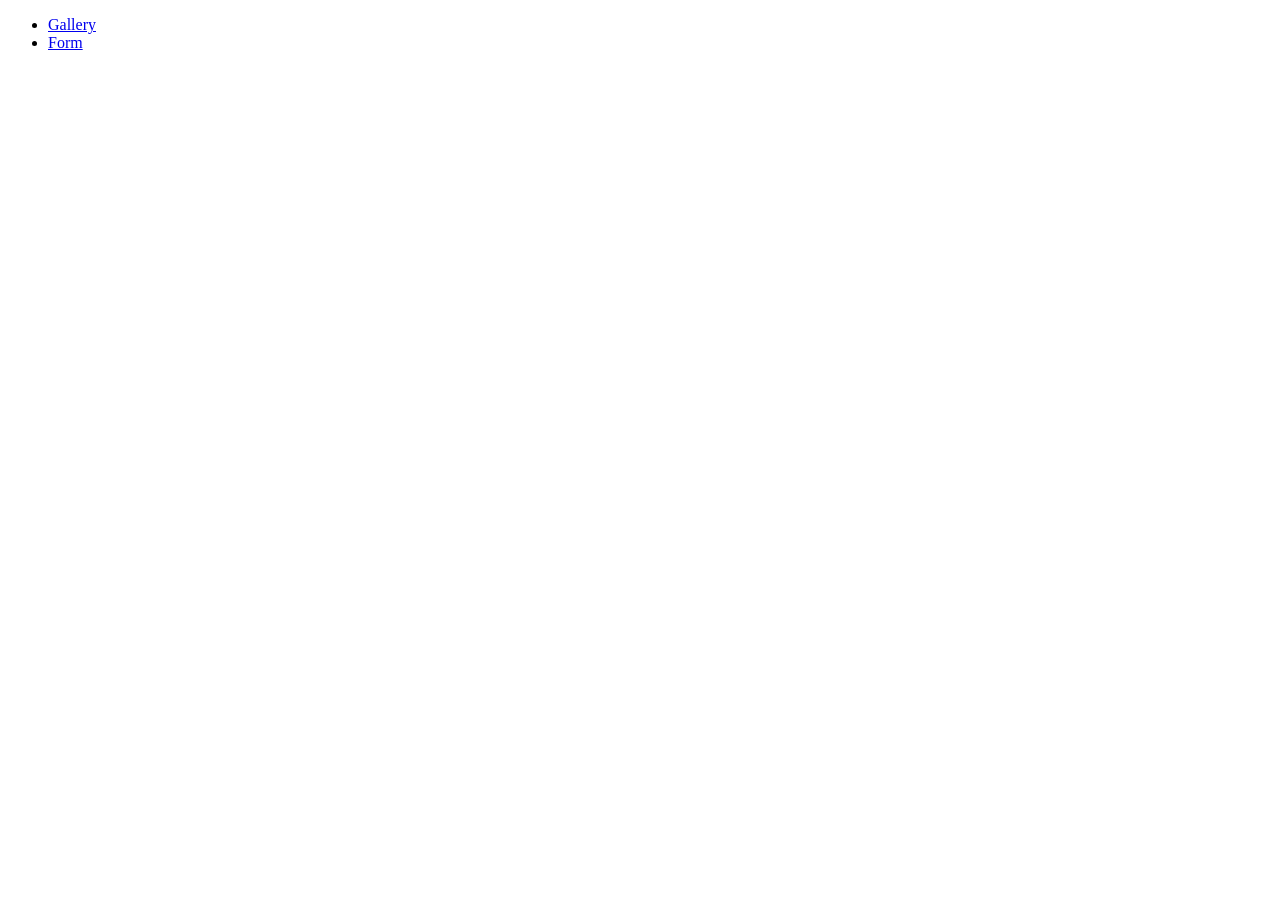
==== index.html @ 1ff270d7 "Deploying to gh-pages from @ leguter/goit-js-hw-09@e7078adf0698053f447a8711ba2b53b45c563523 🚀" ====
<!DOCTYPE html>
<html lang="en">
  <head>
    <meta charset="UTF-8" />
    <link rel="icon" type="image/svg+xml" href="/goit-js-hw-09/favicon.svg" />
    <meta name="viewport" content="width=device-width, initial-scale=1.0" />
    <title>Vanilla App Template</title>
    
    <link rel="stylesheet" href="/goit-js-hw-09/assets/index-b3d1a2ef.css">
  </head>
  <body>
    <header class="header">
  <nav class="nav">
    <ul class="nav-list">
      <li class="nav-item">
        <a href="./1-gallery.html" class="nav-link">Gallery</a>
      </li>

      <li class="nav-item">
        <a href="./2-form.html" class="nav-link">Form</a>
      </li>
    </ul>
  </nav>
</header>

  </body>
</html>
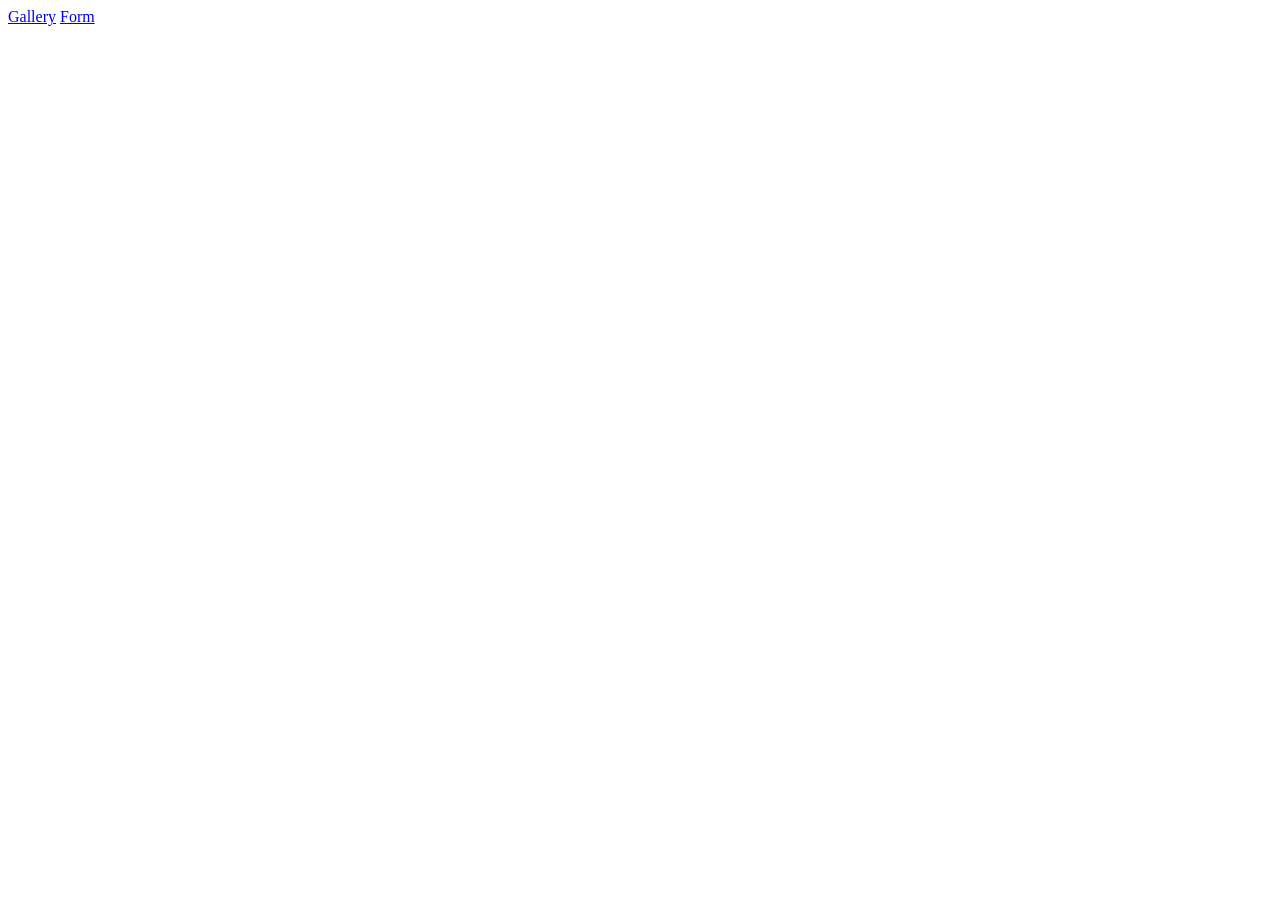
==== commit 3c3bb142: "Deploying to gh-pages from @ leguter/goit-js-hw-09@2a2756abb54c3eac0fe9f5fd6d888cc65a18b196 🚀" ====
--- a/index.html
+++ b/index.html
@@ -6,22 +6,10 @@
     <meta name="viewport" content="width=device-width, initial-scale=1.0" />
     <title>Vanilla App Template</title>
     
-    <link rel="stylesheet" href="/goit-js-hw-09/assets/index-b3d1a2ef.css">
+    <link rel="stylesheet" href="/goit-js-hw-09/assets/styles-b81199f4.css">
   </head>
   <body>
-    <header class="header">
-  <nav class="nav">
-    <ul class="nav-list">
-      <li class="nav-item">
-        <a href="./1-gallery.html" class="nav-link">Gallery</a>
-      </li>
-
-      <li class="nav-item">
-        <a href="./2-form.html" class="nav-link">Form</a>
-      </li>
-    </ul>
-  </nav>
-</header>
-
+<a href="./1-gallery.html" class="nav-link">Gallery</a>
+<a href="./2-form.html" class="nav-link">Form</a>
   </body>
 </html>
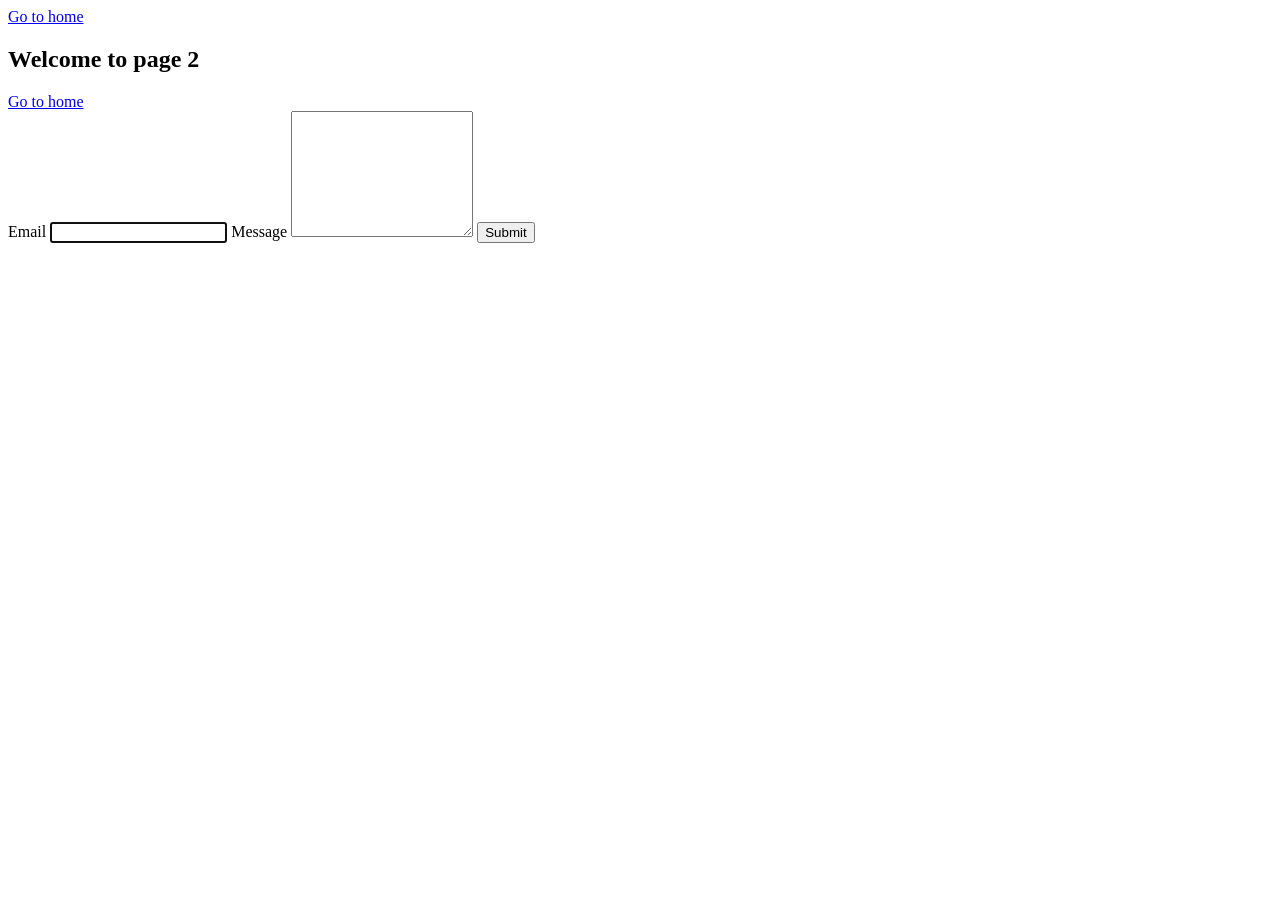
==== commit 8c8eadfd: "Deploying to gh-pages from @ leguter/goit-js-hw-09@34726655e717f77a2dd31a8e2c483947b6757b7e 🚀" ====
--- a/index.html
+++ b/index.html
@@ -6,10 +6,62 @@
     <meta name="viewport" content="width=device-width, initial-scale=1.0" />
     <title>Vanilla App Template</title>
     
+    <script type="module" crossorigin src="/goit-js-hw-09/assets/styles-b4aa2efa.js"></script>
+    <script type="module" crossorigin src="/goit-js-hw-09/assets/vendor-10cb7c31.js"></script>
+    <script type="module" crossorigin src="/goit-js-hw-09/assets/1-gallery-ad4a1e08.js"></script>
+    <script type="module" crossorigin src="/goit-js-hw-09/assets/2-form-9d5ee73f.js"></script>
     <link rel="stylesheet" href="/goit-js-hw-09/assets/styles-b81199f4.css">
+    <link rel="stylesheet" href="/goit-js-hw-09/assets/vendor-a088063d.css">
   </head>
   <body>
-<a href="./1-gallery.html" class="nav-link">Gallery</a>
-<a href="./2-form.html" class="nav-link">Form</a>
+<!DOCTYPE html>
+<html lang="en">
+  <head>
+    <meta charset="UTF-8" />
+    <meta http-equiv="X-UA-Compatible" content="IE=edge" />
+    <meta name="viewport" content="width=device-width, initial-scale=1.0" />
+    <title>Page 2</title>
+    
+  </head>
+  <body>
+    <section>
+      <a href="./index.html">Go to home</a>
+      <h1>Welcome to page 2</h1>
+    </section>
+    <ul class="gallery">
+    
+    </ul>
   </body>
 </html>
+
+<!DOCTYPE html>
+<html lang="en">
+  <head>
+    <meta charset="UTF-8" />
+    <meta http-equiv="X-UA-Compatible" content="IE=edge" />
+    <meta name="viewport" content="width=device-width, initial-scale=1.0" />
+    <title>Page 3</title>
+    
+  </head>
+  <body>
+    <section>
+      <a href="./index.html">Go to home</a>
+    </section>
+    <form class="feedback-form" autocomplete="off">
+      <label class="label-email">
+        Email
+        <input type="email" name="email" class="input-email" autofocus />
+      </label>
+      <label class="label-message">
+        Message
+        <textarea name="message" rows="8" class="textarea-form"></textarea>
+      </label>
+      <button type="submit" class="btn-submit">Submit</button>
+    </form>
+    
+  </body>
+</html>
+
+
+  </body>
+</html>
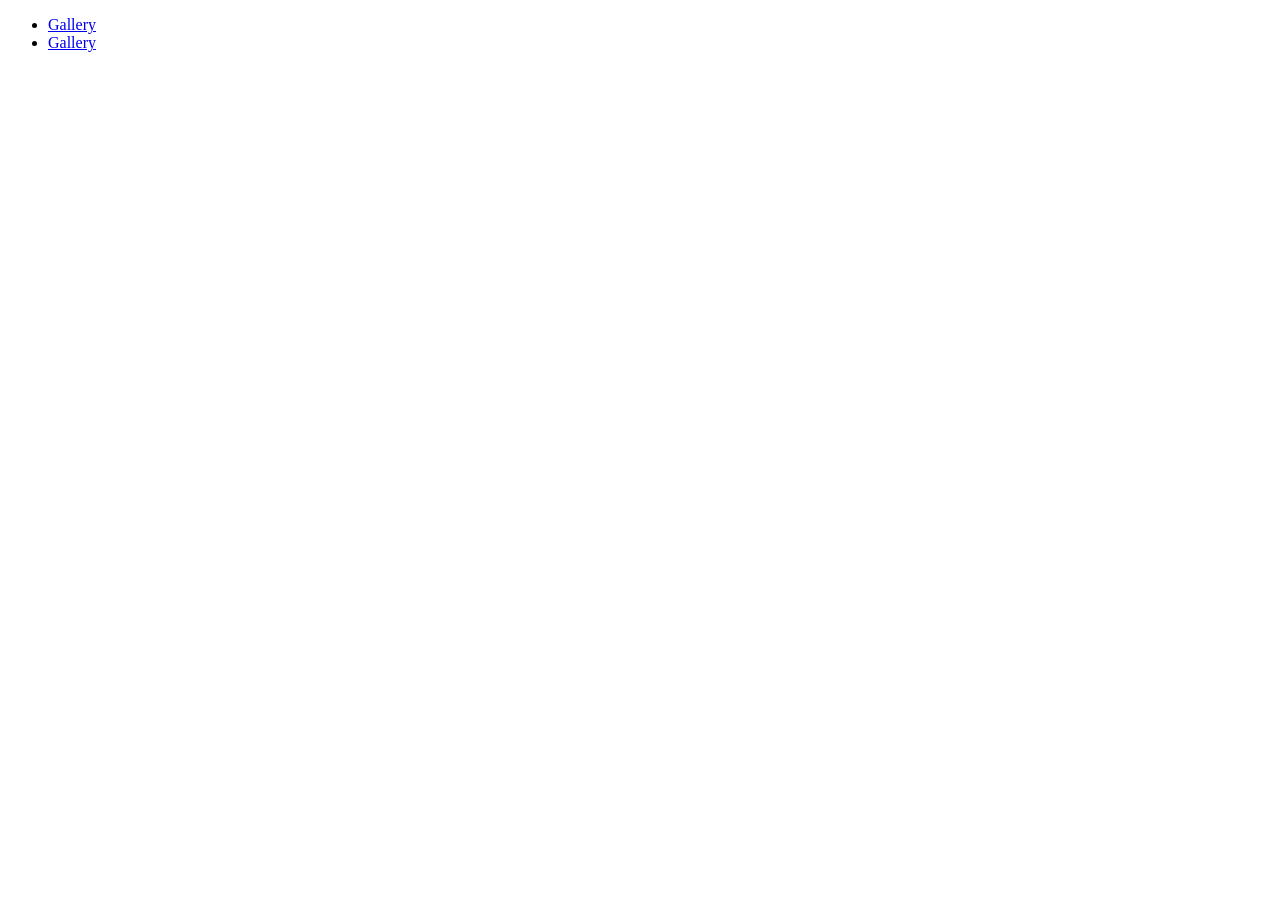
==== commit 10cf8fa5: "Deploying to gh-pages from @ leguter/goit-js-hw-09@136e860eea6fbd63756d6b0f2ce4c7741b633f09 🚀" ====
--- a/index.html
+++ b/index.html
@@ -6,61 +6,13 @@
     <meta name="viewport" content="width=device-width, initial-scale=1.0" />
     <title>Vanilla App Template</title>
     
-    <script type="module" crossorigin src="/goit-js-hw-09/assets/styles-b4aa2efa.js"></script>
-    <script type="module" crossorigin src="/goit-js-hw-09/assets/vendor-10cb7c31.js"></script>
-    <script type="module" crossorigin src="/goit-js-hw-09/assets/1-gallery-ad4a1e08.js"></script>
-    <script type="module" crossorigin src="/goit-js-hw-09/assets/2-form-9d5ee73f.js"></script>
     <link rel="stylesheet" href="/goit-js-hw-09/assets/styles-b81199f4.css">
-    <link rel="stylesheet" href="/goit-js-hw-09/assets/vendor-a088063d.css">
   </head>
   <body>
-<!DOCTYPE html>
-<html lang="en">
-  <head>
-    <meta charset="UTF-8" />
-    <meta http-equiv="X-UA-Compatible" content="IE=edge" />
-    <meta name="viewport" content="width=device-width, initial-scale=1.0" />
-    <title>Page 2</title>
-    
-  </head>
-  <body>
-    <section>
-      <a href="./index.html">Go to home</a>
-      <h1>Welcome to page 2</h1>
-    </section>
-    <ul class="gallery">
-    
+    <ul>
+      <li><a href="./1-gallery.html" class="nav-link">Gallery</a></li>
+ <li><a href="./2-form.html">Gallery</a></li>
     </ul>
-  </body>
-</html>
-
-<!DOCTYPE html>
-<html lang="en">
-  <head>
-    <meta charset="UTF-8" />
-    <meta http-equiv="X-UA-Compatible" content="IE=edge" />
-    <meta name="viewport" content="width=device-width, initial-scale=1.0" />
-    <title>Page 3</title>
-    
-  </head>
-  <body>
-    <section>
-      <a href="./index.html">Go to home</a>
-    </section>
-    <form class="feedback-form" autocomplete="off">
-      <label class="label-email">
-        Email
-        <input type="email" name="email" class="input-email" autofocus />
-      </label>
-      <label class="label-message">
-        Message
-        <textarea name="message" rows="8" class="textarea-form"></textarea>
-      </label>
-      <button type="submit" class="btn-submit">Submit</button>
-    </form>
-    
-  </body>
-</html>
 
 
   </body>
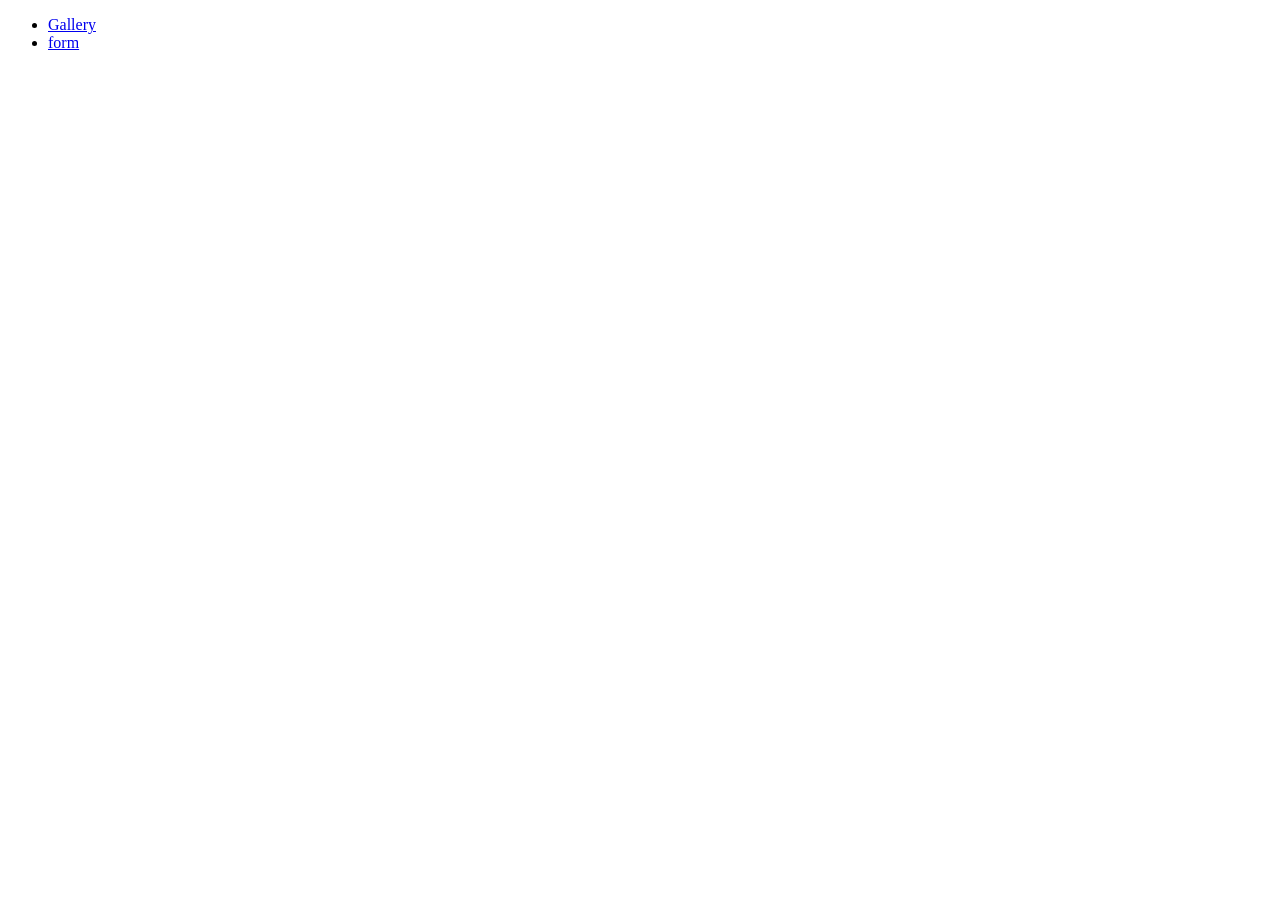
==== commit a2d9b86d: "Deploying to gh-pages from @ leguter/goit-js-hw-09@8a50f2e691dd95fa3a3aa9285bf59e54fa6aac95 🚀" ====
--- a/index.html
+++ b/index.html
@@ -11,7 +11,7 @@
   <body>
     <ul>
       <li><a href="./1-gallery.html" class="nav-link">Gallery</a></li>
- <li><a href="./2-form.html">Gallery</a></li>
+ <li><a href="./2-form.html">form</a></li>
     </ul>
 
 
